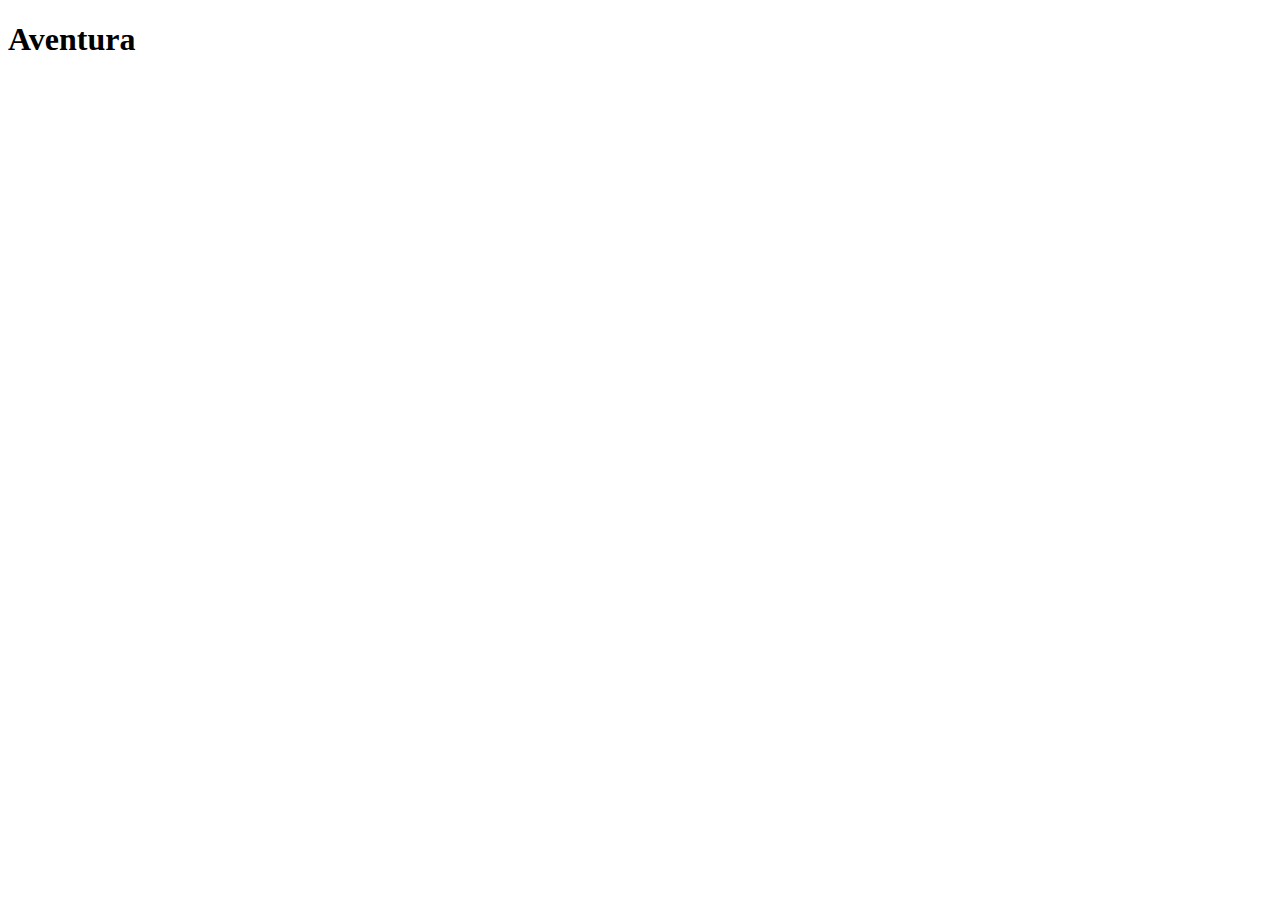
==== lab-5/index.html @ a477a384 "choose two fonts" ====
<!doctype html>
<html lang="en">
    <head>
      <title> Aventura </title>
      <link href="https://fonts.googleapis.com/css?family=Playball" rel="stylesheet">
      <link href="css.style" rel="stylesheet">
      <link href="https://fonts.googleapis.com/css?family=Prociono" rel="stylesheet">
      <link href="css.style" rel="stylesheet">
    </head>
    <body>
      <h1> Aventura </h1>
<p>
    </body>
    </html>
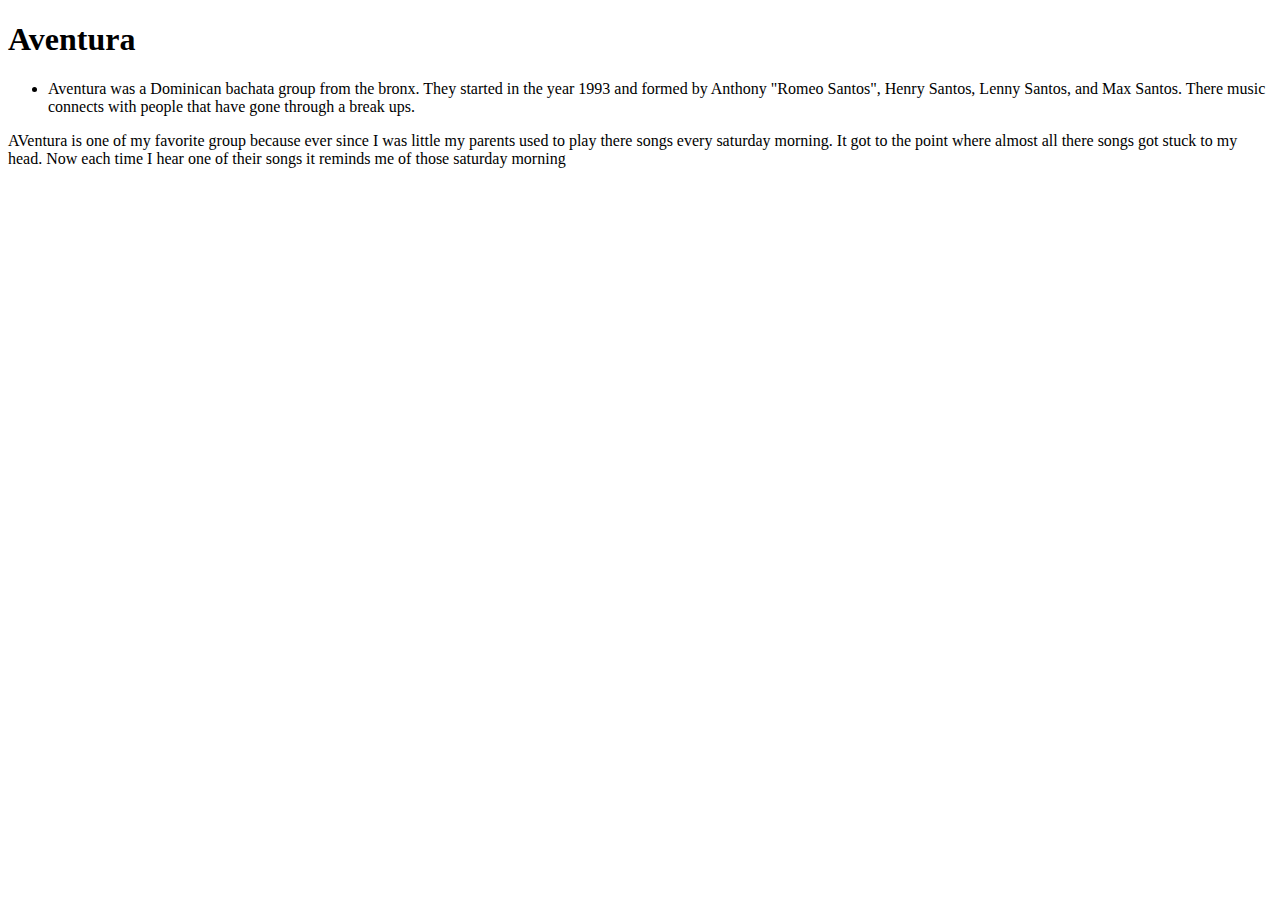
==== commit 2f4cddba: "Deleted img.html" ====
--- a/lab-5/index.html
+++ b/lab-5/index.html
@@ -1,14 +1,18 @@
 <!doctype html>
 <html lang="en">
     <head>
+      <meta charset="utf-8">
       <title> Aventura </title>
       <link href="https://fonts.googleapis.com/css?family=Playball" rel="stylesheet">
-      <link href="css.style" rel="stylesheet">
+      <link href="style.css" rel="stylesheet">
       <link href="https://fonts.googleapis.com/css?family=Prociono" rel="stylesheet">
-      <link href="css.style" rel="stylesheet">
+      <link href="style.css" rel="stylesheet">
     </head>
     <body>
-      <h1> Aventura </h1>
-<p>
+      <H1> Aventura </h1>
+        <ul>
+<li> Aventura was a Dominican bachata group from the bronx. They started in the year 1993 and formed by Anthony "Romeo Santos", Henry Santos, Lenny Santos, and Max Santos. There music connects with people that have gone through a break ups. </li>
+</ul>
+      <p> AVentura is one of my favorite group because ever since I was little my parents used to play there songs every saturday morning. It got to the point where almost all there songs got stuck to my head. Now each time I hear one of their songs it reminds me of those saturday morning</p>
     </body>
     </html>
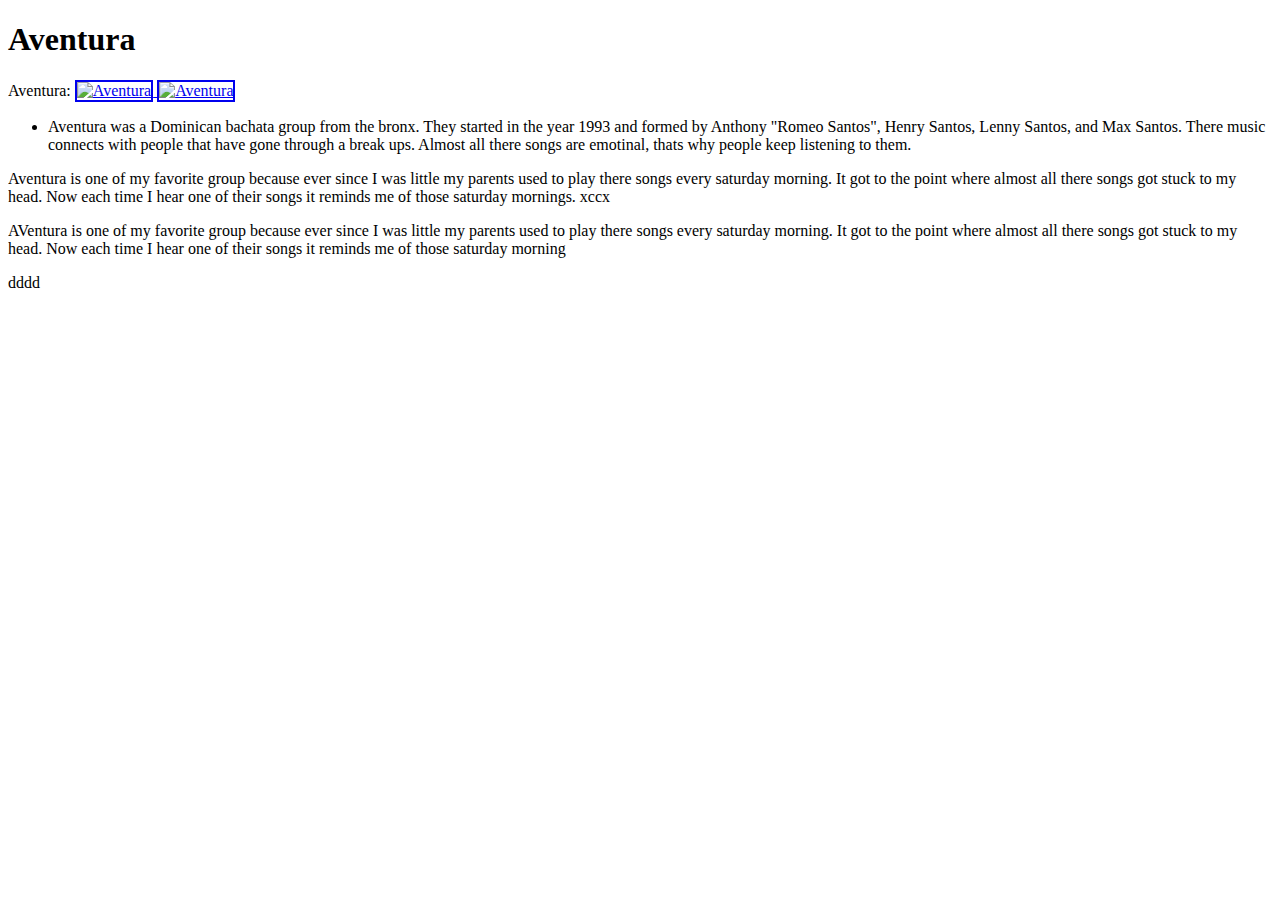
==== commit e8707087: "Merge remote-tracking branch 'origin/joshua-polonia--joshuap24--lab-5' into joshua-polonia--joshuap2" ====
--- a/lab-5/index.html
+++ b/lab-5/index.html
@@ -3,16 +3,30 @@
     <head>
       <meta charset="utf-8">
       <title> Aventura </title>
-      <link href="https://fonts.googleapis.com/css?family=Playball" rel="stylesheet">
-      <link href="style.css" rel="stylesheet">
-      <link href="https://fonts.googleapis.com/css?family=Prociono" rel="stylesheet">
-      <link href="style.css" rel="stylesheet">
-    </head>
+      </head>
     <body>
       <H1> Aventura </h1>
+        <link href="https://fonts.googleapis.com/css?family=Playball" rel="stylesheet">
+        <link href="style.css" rel="stylesheet">
+        <link href="https://fonts.googleapis.com/css?family=Prociono" rel="stylesheet">
+        <link href="style.css" rel="stylesheet">
+        Aventura: <a href="http://remezcla.com/lists/music/aventura-reunion-february-2016/">
+          <img border="2" alt="Aventura" src="index.jpg"
+<img src="e4f4002cdc39464fbbe3cf802566cd5b.jpg">
+<a href="http://www.identi.li/index.php?topic=157141">
+  <img border="2" alt="Aventura" <img src="e4f4002cdc39464fbbe3cf802566cd5b.jpg">
+</a>
+
         <ul>
-<li> Aventura was a Dominican bachata group from the bronx. They started in the year 1993 and formed by Anthony "Romeo Santos", Henry Santos, Lenny Santos, and Max Santos. There music connects with people that have gone through a break ups. </li>
+
+<li> Aventura was a Dominican bachata group from the bronx. They started in the year 1993 and formed by Anthony "Romeo Santos", Henry Santos, Lenny Santos, and Max Santos. There music connects with people that have gone through a break ups. Almost all there songs are emotinal, thats why people keep listening to them.</li>
+
 </ul>
+
+      <p> Aventura is one of my favorite group because ever since I was little my parents used to play there songs every saturday morning. It got to the point where almost all there songs got stuck to my head. Now each time I hear one of their songs it reminds me of those saturday mornings.
+xccx
+
       <p> AVentura is one of my favorite group because ever since I was little my parents used to play there songs every saturday morning. It got to the point where almost all there songs got stuck to my head. Now each time I hear one of their songs it reminds me of those saturday morning</p>
+dddd
     </body>
     </html>
